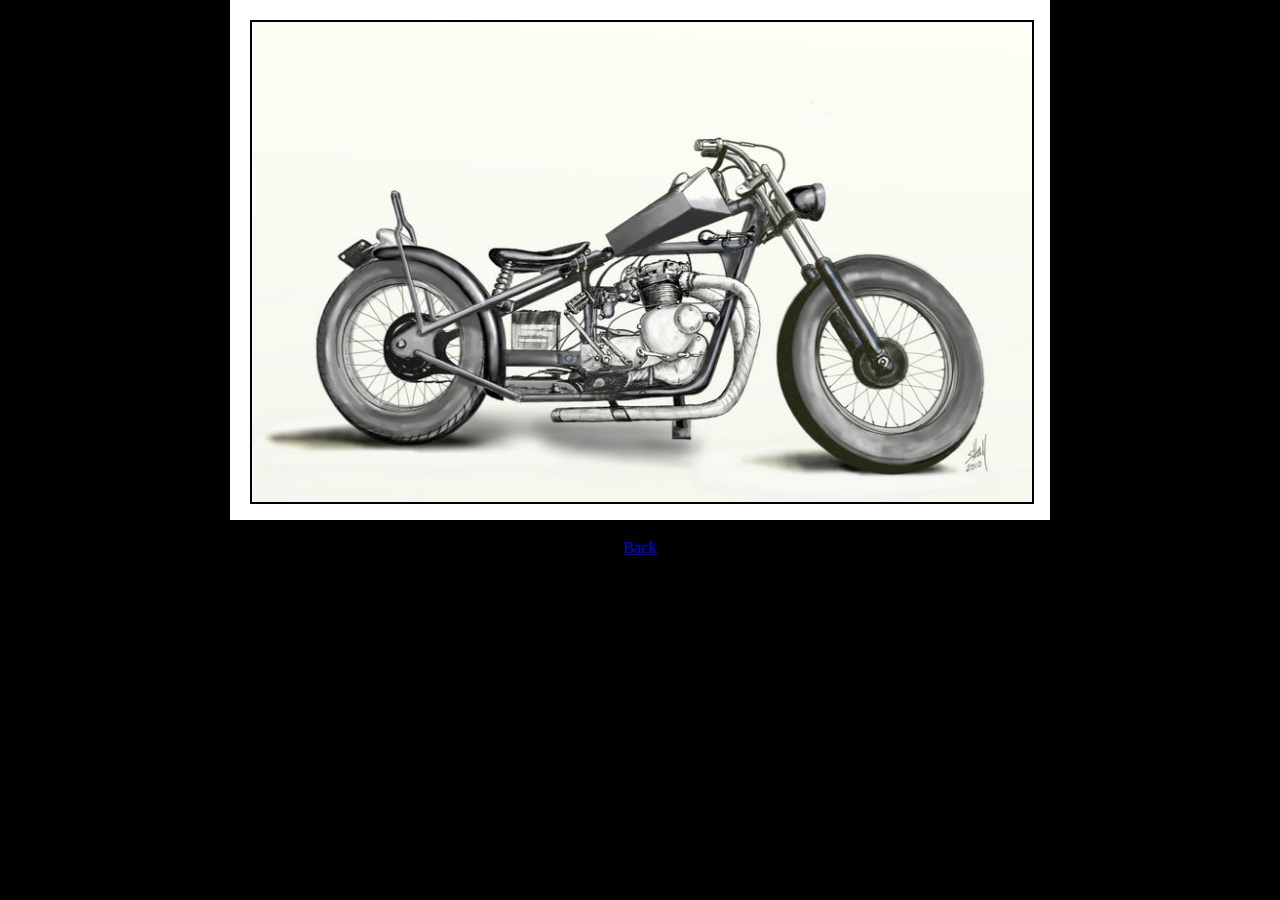
==== ComicPlayer/index.html @ fa580cb8 "Add comic player jquery plugin" ====
<!DOCTYPE html>
<html>
<head>
<meta content="text/html; charset=utf-8" http-equiv="Content-Type">
<!--Scripts-->
<script type="text/javascript" src="scripts/jquery-1.11.0.min.js"></script>
<script type="text/javascript" src="scripts/jquery.comic.js"></script>

<!--Styles-->
<link rel="stylesheet" href="styles/reset.css" type="text/css" media="screen">
</head>
<body>
	<style type="text/css">
	body {
		background-color: #000;
	}
	#comic_player {
		margin: 0 auto;
		width: 820px;
	}
	#backButton {
		margin-top: 20px;
		text-align: center;
	}
	</style>
	<script type="text/javascript">
		$(function() { $("#comic_player").comicPlayer({'cell-border':'2px solid black'}); });
	</script>
	<div id="comic_player">
	</div>
	<p id="backButton">
	<a href="#" onclick="$('#comic_player').comicPlayer('page_back');">Back</a>
	</p>
</body>
</html>
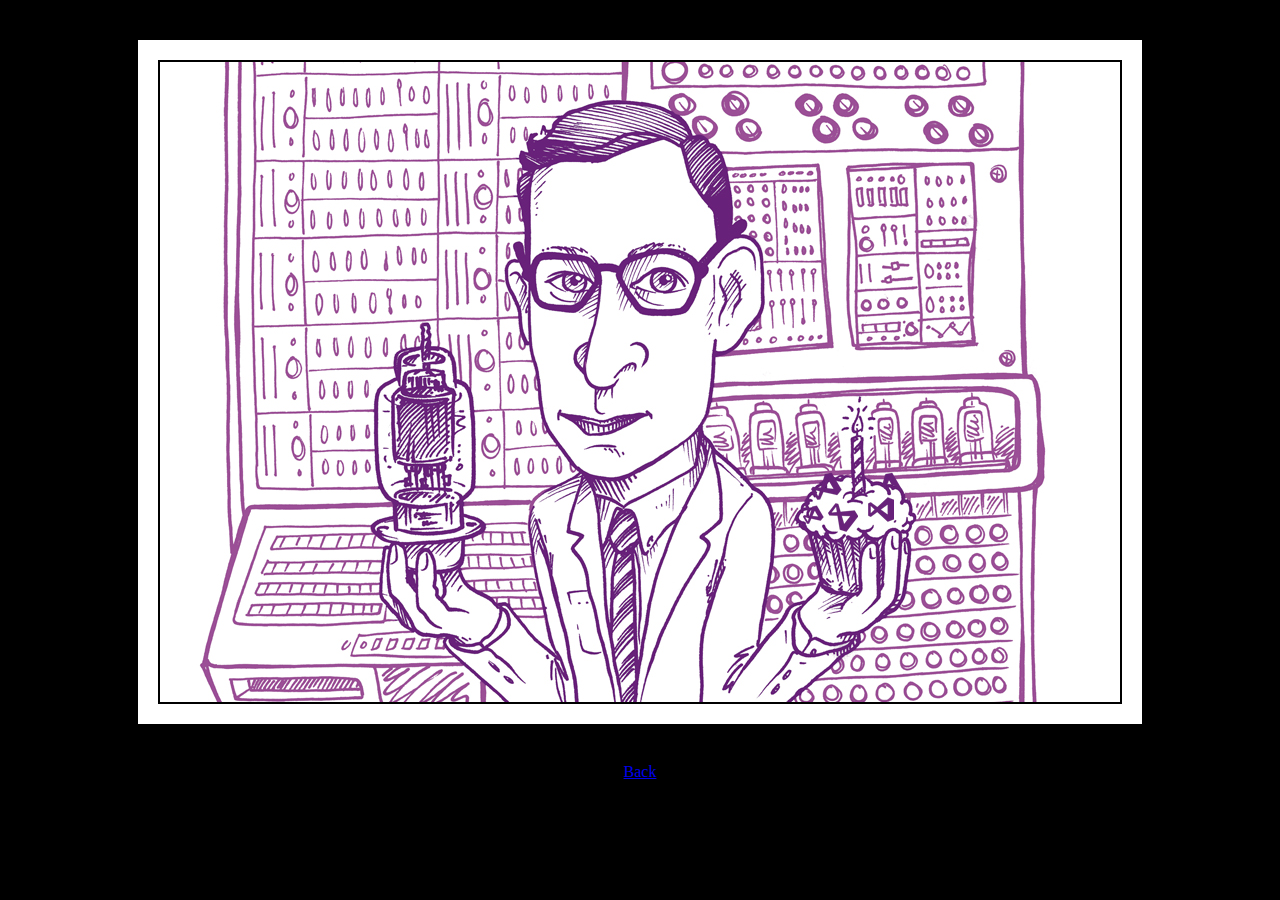
==== commit 8ce41776: "Update selection mechanism to allow images on areas of selection Update images to better show capabi" ====
--- a/ComicPlayer/index.html
+++ b/ComicPlayer/index.html
@@ -5,6 +5,7 @@
 <!--Scripts-->
 <script type="text/javascript" src="scripts/jquery-1.11.0.min.js"></script>
 <script type="text/javascript" src="scripts/jquery.comic.js"></script>
+<link rel="stylesheet" type="text/css" media="screen" href="styles/comic.css" />
 
 <!--Styles-->
 <link rel="stylesheet" href="styles/reset.css" type="text/css" media="screen">
@@ -15,21 +16,28 @@
 		background-color: #000;
 	}
 	#comic_player {
-		margin: 0 auto;
-		width: 820px;
+		margin: 40px auto;
+		width: 1004px;
 	}
 	#backButton {
-		margin-top: 20px;
 		text-align: center;
 	}
 	</style>
 	<script type="text/javascript">
-		$(function() { $("#comic_player").comicPlayer({'cell-border':'2px solid black'}); });
+		$(function() { 
+			$("#comic_player").comicPlayer({
+				'cell-border':'2px solid black',
+				'viewport-width':'1004px',
+				'viewport-height':'684px',
+				'page-height':'3000',
+				'page-width':'3000'
+			}); 
+		});
 	</script>
 	<div id="comic_player">
 	</div>
 	<p id="backButton">
-	<a href="#" onclick="$('#comic_player').comicPlayer('page_back');">Back</a>
+	<a href="#" onclick="$('#comic_player').comicPlayer('page_back'); return false;">Back</a>
 	</p>
 </body>
 </html>
--- a/ComicPlayer/styles/comic.css
+++ b/ComicPlayer/styles/comic.css
@@ -0,0 +1,14 @@
+.comic_cell_frame {
+	position: relative;
+	float: left;
+}
+.comic_cell_frame .support_container {
+	position: absolute;
+}
+.comic_cell_frame .support_container .support_image {
+	visibility: hidden;
+}
+.comic_cell_frame .support_container:hover .support_image {
+	visibility: visible;
+	cursor: pointer;
+}
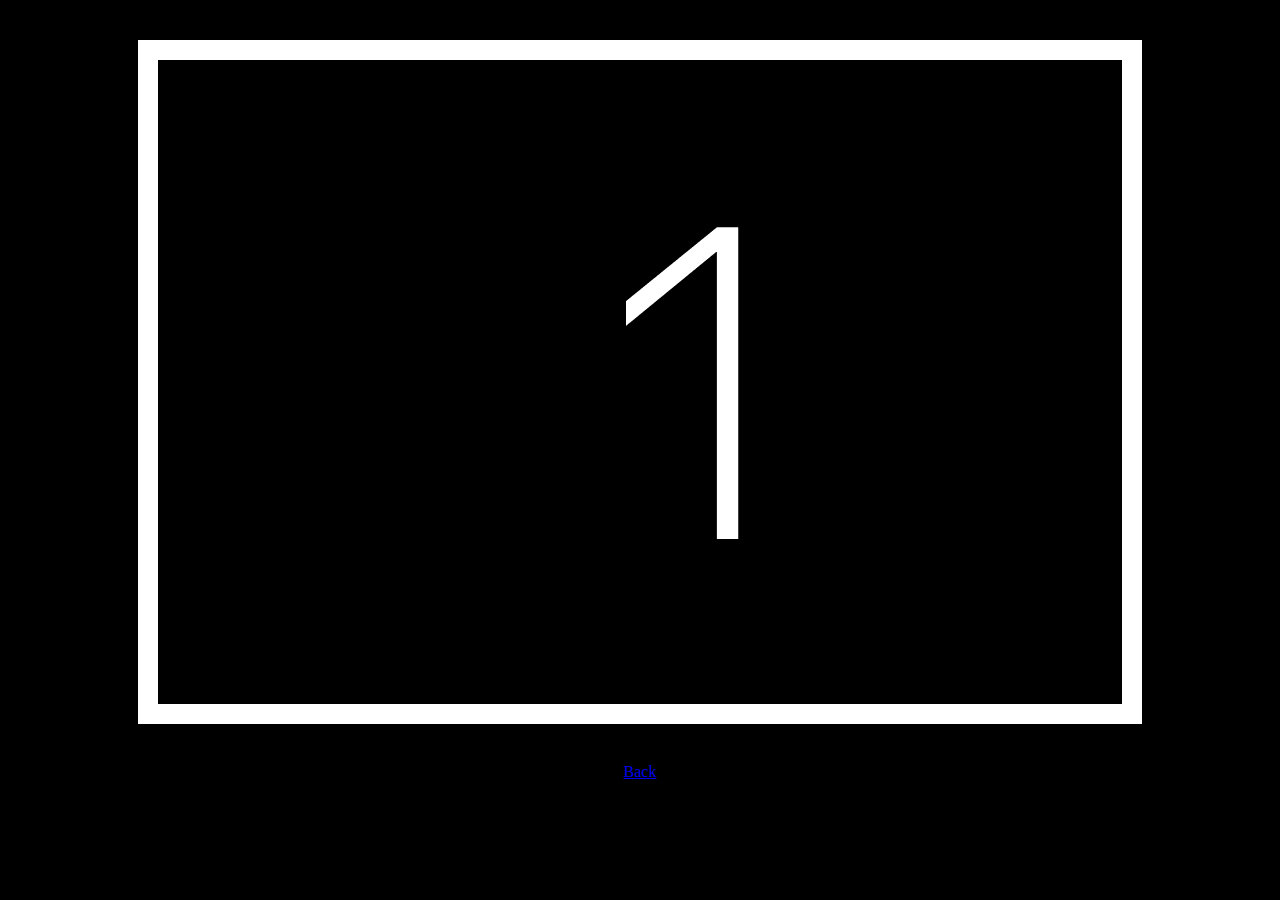
==== commit 1d86c2f0: "Make plugin examples more generic and add functionality Updated image files to more general format A" ====
--- a/ComicPlayer/index.html
+++ b/ComicPlayer/index.html
@@ -5,7 +5,6 @@
 <!--Scripts-->
 <script type="text/javascript" src="scripts/jquery-1.11.0.min.js"></script>
 <script type="text/javascript" src="scripts/jquery.comic.js"></script>
-<link rel="stylesheet" type="text/css" media="screen" href="styles/comic.css" />
 
 <!--Styles-->
 <link rel="stylesheet" href="styles/reset.css" type="text/css" media="screen">
@@ -30,7 +29,8 @@
 				'viewport-width':'1004px',
 				'viewport-height':'684px',
 				'page-height':'3000',
-				'page-width':'3000'
+				'page-width':'3000',
+				'preload':'all'
 			}); 
 		});
 	</script>
